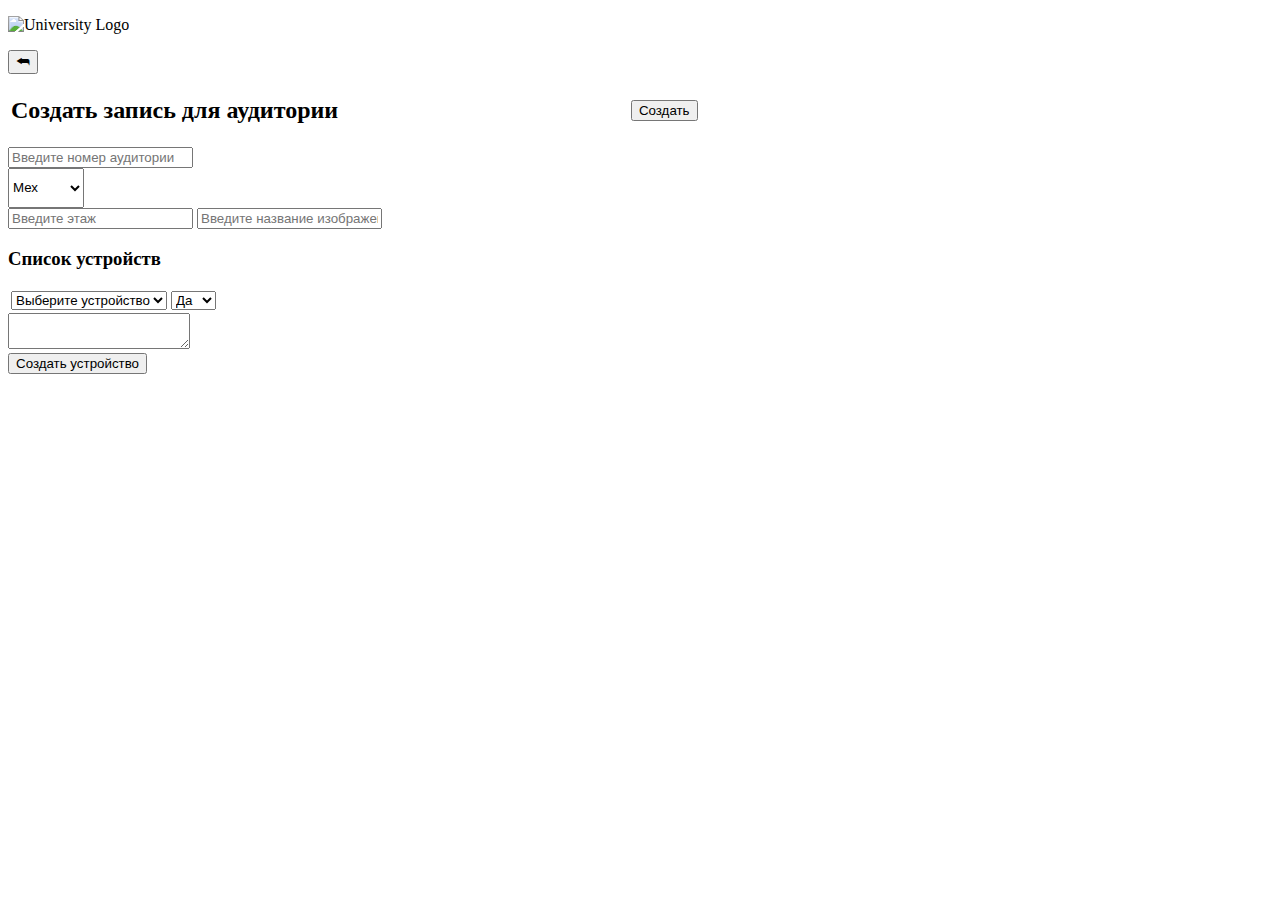
==== src/main/resources/templates/create.html @ 8b83641c "Initial commit" ====
<!DOCTYPE html>
<html xmlns:th="http://www.thymeleaf.org" lang="ru">
<head>
    <meta charset="UTF-8">
    <meta name="viewport" content="width=device-width, initial-scale=1.0">
    <title>Создать запись для аудитории</title>
    <link rel="stylesheet" th:href="@{/css/styles.css}">
</head>
<body>
<header>
    <p class="displayed"><img th:src="@{/img/logo.svg}" alt="University Logo" class="logo"></p>
</header>
<main>
    <form th:action="@{/}" th:method="get">
        <button type="submit" class="refresh-button" style="font-size: 15px">⮪</button>
    </form>


    <form th:action="@{/api/create}" th:method="post">
        <table>
            <tr>
                <td style="width: 90%">
                    <h2>Создать запись для аудитории</h2>
                </td>
                <td>
                    <button type="submit" class="refresh-button">Создать</button>
                </td>
            </tr>
        </table>

        <section class="search-section">
            <input class="search-box" type="text" name="roomNumber" id="roomNumber" placeholder="Введите номер аудитории" required>
            <div class="room-list">
                <select class="room-button" style="height: 40px;" name="buildingId" id="buildingId">
                    <option value="1" id="1">Мех</option>
                    <option value="2" id="2">Гидро</option>
                    <option value="3" id="3">Главный</option>
                    <option value="4" id="4">Зоо</option>
                    <option value="5" id="5">Электро</option>
                    <option value="6" id="6">ЗР</option>
                    <option value="7" id="7">Эконом</option>
                    <option value="8" id="8">ВМ</option>
                </select>
            </div>
            <input class="room-floor" type="text" name="floor" id="floor" placeholder="Введите этаж" required>
            <input class="room-img" type="text" name="floorImage" id="floorImage" placeholder="Введите название изображение(этаж + краткое название корпуса) Пример: 5mh" required>
        </section>



        <section class="room-info">
            <div class="content" id="devices">
                <h3>Список устройств</h3>
                <!-- Динамически добавляемые устройства -->
                <div class="info-section">
                    <table class="device">
                        <tr>
                            <td>
                                <select class="select-height" name="deviceIds" required>
                                    <option value="" disabled selected>Выберите устройство</option>
                                    <option th:each="device : ${devices}"
                                            th:value="${device.id}"
                                            th:text="${device.name}"></option>
                                </select>
                            </td>
                            <td>
                                <select class="select-height" th:name="devicesAvailability">
                                    <option value="true">Да</option>
                                    <option value="false">Нет</option>
                                </select>
                            </td>
                        </tr>
                    </table>

                    <textarea type="text" th:name="devicesText"></textarea>

                </div>
            </div>
        </section>

    </form>

    <button type="submit" class="refresh-button" onclick="addDeviceSection()">Создать устройство</button>


    <script th:inline="javascript">
        const devices = /*[[${devices}]]*/ [];
    </script>
    <script>
        let deviceCount = 0; // Счётчик устройств

        function addDeviceSection() {
            const container = document.getElementById("devices");

            // Создаём div для нового устройства
            const newDeviceDiv = document.createElement("div");
            newDeviceDiv.className = "info-section";
            newDeviceDiv.innerHTML = `
        <table class="device">
            <tr>
                <td>
                    <select class="select-height" name="deviceIds" required>
                        <option value="" disabled selected>Выберите устройство</option>
                        ${devices.map(device => `
                            <option value="${device.id}">${device.name}</option>
                        `).join('')}
                    </select>
                </td>
                <td>
                    <select class="select-height" name="devicesAvailability">
                        <option value="true">Да</option>
                        <option value="false">Нет</option>
                    </select>
                </td>
                <td>
                <button type="button" class="remove-button" onclick="removeDevice(this)"
                    style="background: none; border: none; color: red; font-size: 20px; cursor: pointer;">
                    &times;
                </button>
                </td>
            </tr>
        </table>
        <textarea name="devicesText" placeholder="Введите описание"></textarea>

    `;

            // Добавляем новое устройство в контейнер
            container.appendChild(newDeviceDiv);
            deviceCount++;
        }

        function removeDevice(button) {
            // Удаляем родительский элемент кнопки
            const deviceDiv = button.closest(".info-section");
            if (deviceDiv) {
                deviceDiv.remove();
            }
        }
    </script>
</main>
</body>
</html>
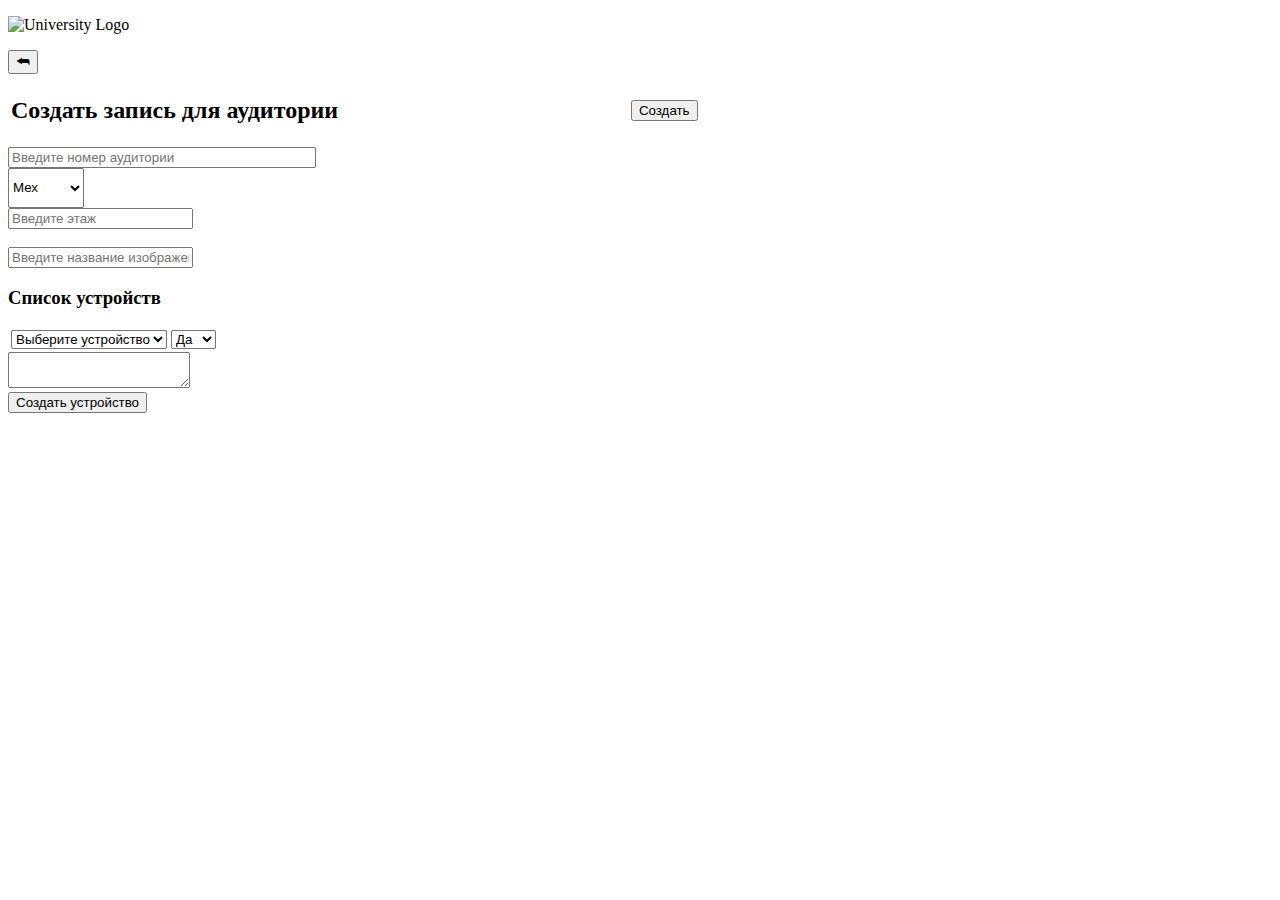
==== commit 75296851: "Вроде-бы финал хз" ====
--- a/src/main/resources/templates/create.html
+++ b/src/main/resources/templates/create.html
@@ -29,7 +29,7 @@
         </table>
 
         <section class="search-section">
-            <input class="search-box" type="text" name="roomNumber" id="roomNumber" placeholder="Введите номер аудитории" required>
+            <input class="search-box" type="text" name="roomNumber" id="roomNumber" placeholder="Введите номер аудитории" required style="width: 300px">
             <div class="room-list">
                 <select class="room-button" style="height: 40px;" name="buildingId" id="buildingId">
                     <option value="1" id="1">Мех</option>
@@ -43,6 +43,7 @@
                 </select>
             </div>
             <input class="room-floor" type="text" name="floor" id="floor" placeholder="Введите этаж" required>
+            <br></br>
             <input class="room-img" type="text" name="floorImage" id="floorImage" placeholder="Введите название изображение(этаж + краткое название корпуса) Пример: 5mh" required>
         </section>
 
